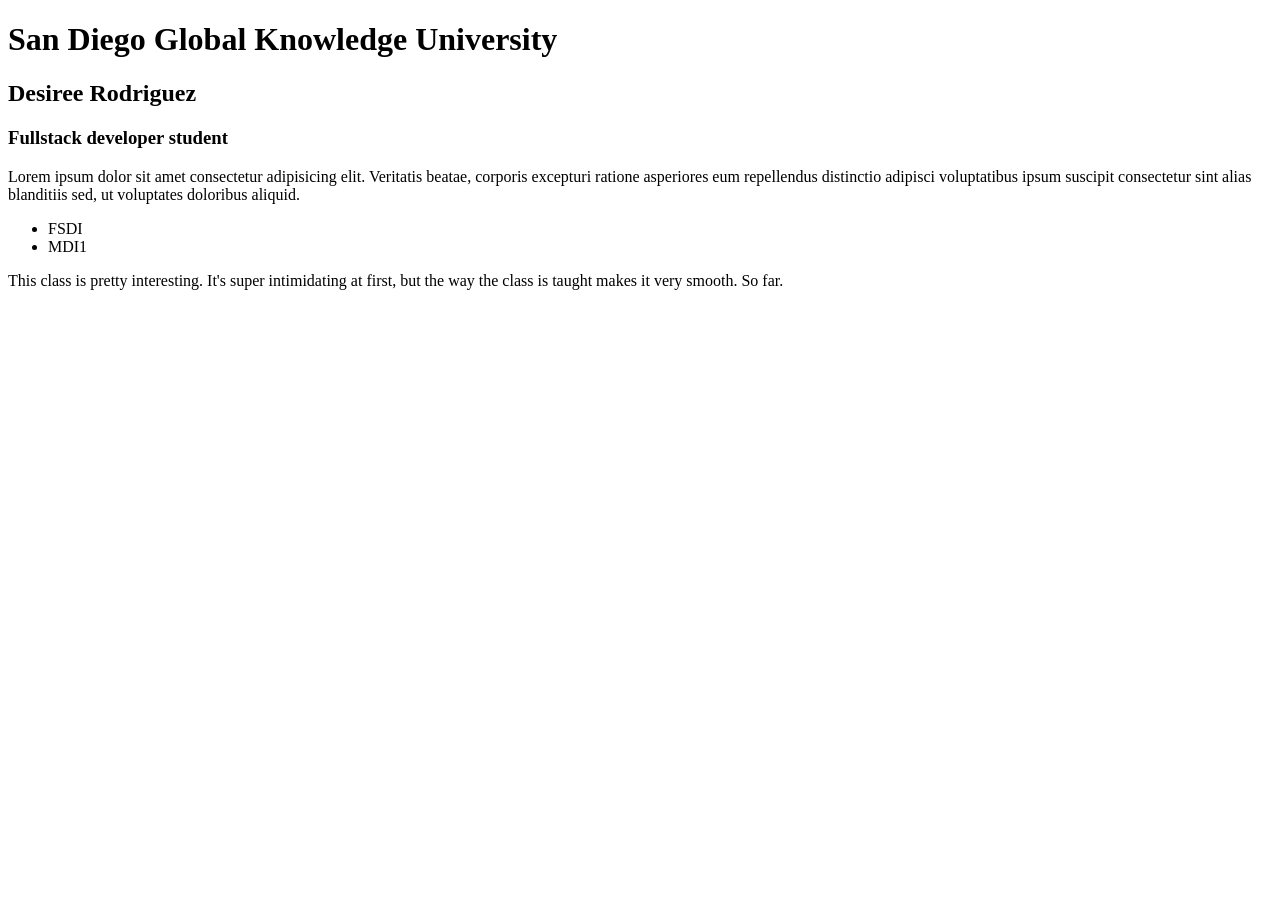
==== 101-restaurant/index.html @ 2c3b3739 "Add files via upload" ====
<!DOCTYPE html>
<html lang="en">
<head>
    <meta charset="UTF-8">
    <meta name="viewport" content="width=device-width, initial-scale=1.0">
    <title>Mystuff</title>
</head>
<body>
    <h1>San Diego Global Knowledge University</h1>   
    <h2>Desiree Rodriguez</h2>
    <h3>Fullstack developer student</h3>
    <p>Lorem ipsum dolor sit amet consectetur adipisicing elit. Veritatis beatae, corporis excepturi ratione asperiores eum repellendus distinctio adipisci voluptatibus ipsum suscipit consectetur sint alias blanditiis sed, ut voluptates doloribus aliquid.</p>
    <Ul>
    <li>FSDI</li>
    <LI>MDI1</LI>
    </Ul>
    <P>This class is pretty interesting. It's super intimidating at first, but the way the class is taught makes it very smooth. So far.</P>
</body>
</html>
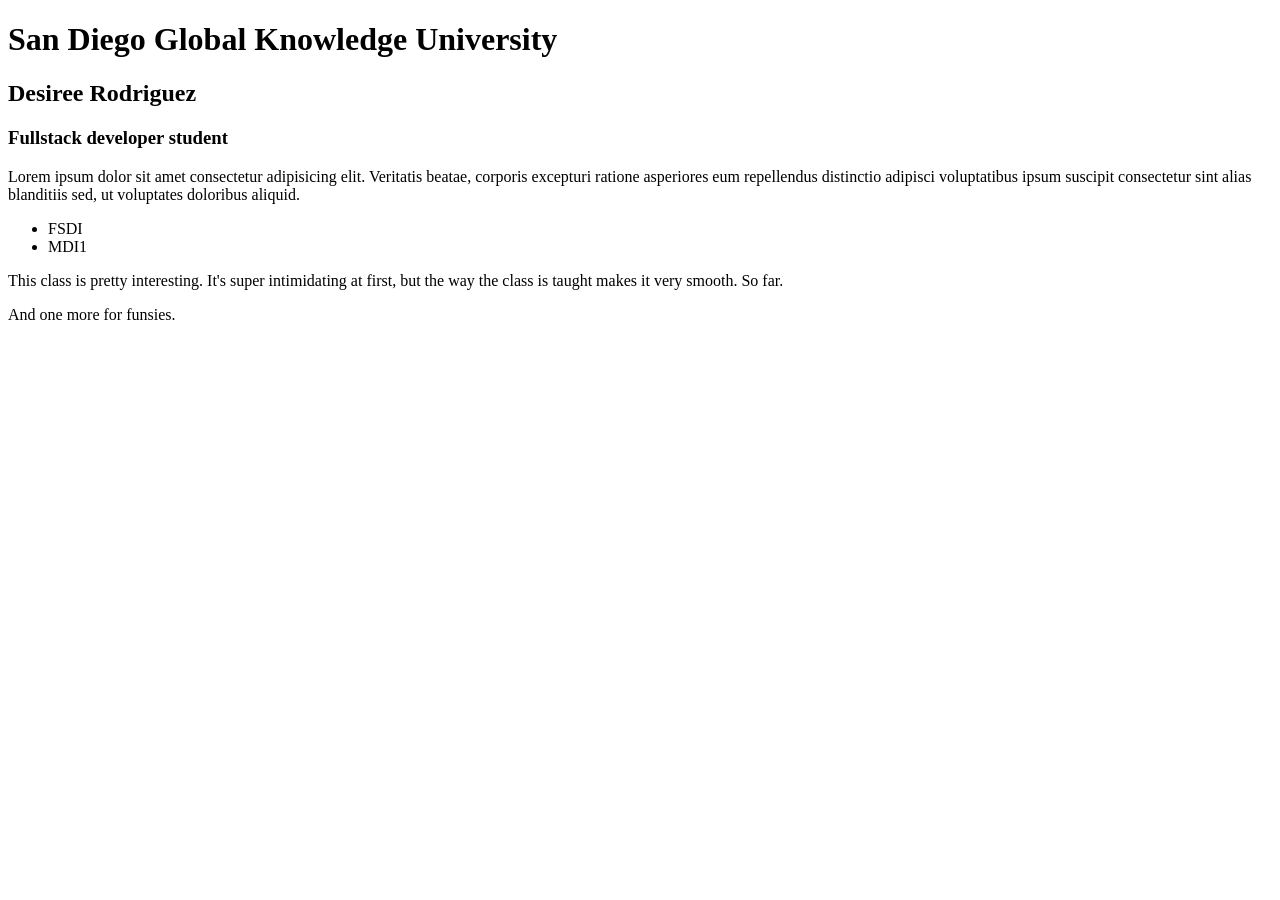
==== commit c05dc4ce: "Add extra paragraph to index.html Added an additional paragraph for fun." ====
--- a/101-restaurant/index.html
+++ b/101-restaurant/index.html
@@ -15,5 +15,6 @@
     <LI>MDI1</LI>
     </Ul>
     <P>This class is pretty interesting. It's super intimidating at first, but the way the class is taught makes it very smooth. So far.</P>
+    <p>And one more for funsies.</p>
 </body>
-</html>+</html>
